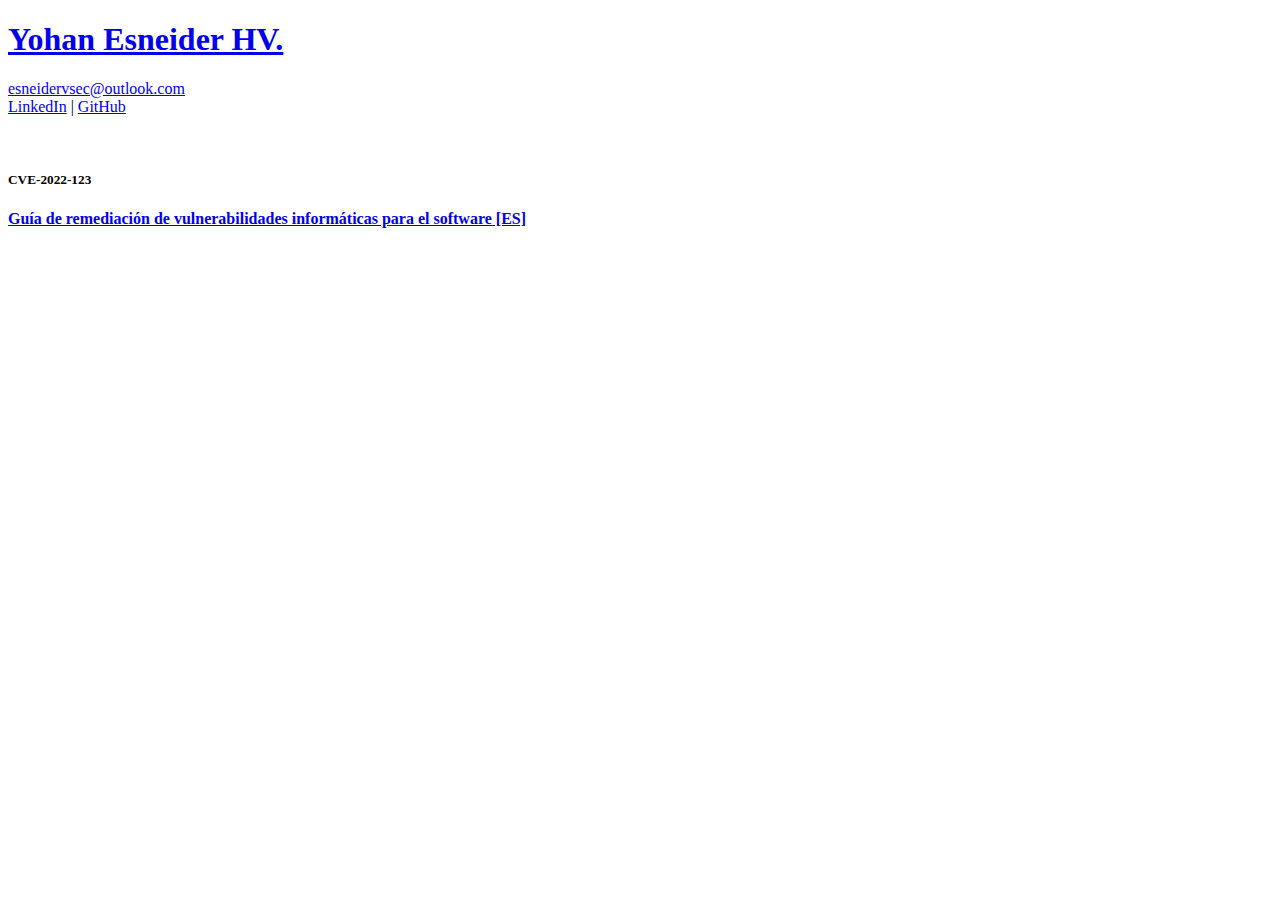
==== notes/cve-2022-123.html @ c5640135 "Update cve-2022-123.html" ====
<!DOCTYPE html>
<html>
	<head>
		<link rel="stylesheet" href="https://esneiderhv.github.io/styles.css">
</head>
	<body>
		<title>GitHub | Yohan Esneider</title>
		<div class="header">
			<h1><a href="https://esneiderhv.github.io/" target="_top" >Yohan Esneider HV.</a></h1>
		</div>
		<div class="footer">
			<a href="mailto:esneidervsec@outlook.com" target="_blank" rel="noopener noreferrer">esneidervsec@outlook.com</a><br>
			<a href="https://www.linkedin.com/in/yohanesneiderhv" target="_blank" rel="noopener noreferrer">LinkedIn</a><a> | </a>
			<a href="https://www.github.com/esneiderhv" target="_blank" rel="noopener noreferrer"> GitHub</a>
		</div>
		<div class="row">
			<p>&nbsp;</p>
			<h5>CVE-2022-123</h5>
			<h4><a href="https://repository.libertadores.edu.co/bitstream/handle/11371/1300/hernandezyohan2017.pdf?sequence=1&isAllowed=y" target="_blank" rel="noopener noreferrer">Guía de remediación de vulnerabilidades informáticas para el software [ES]</a></h4>
			
		</div>
	</body> 

</html>
<!-- <h3>...</h3> -->
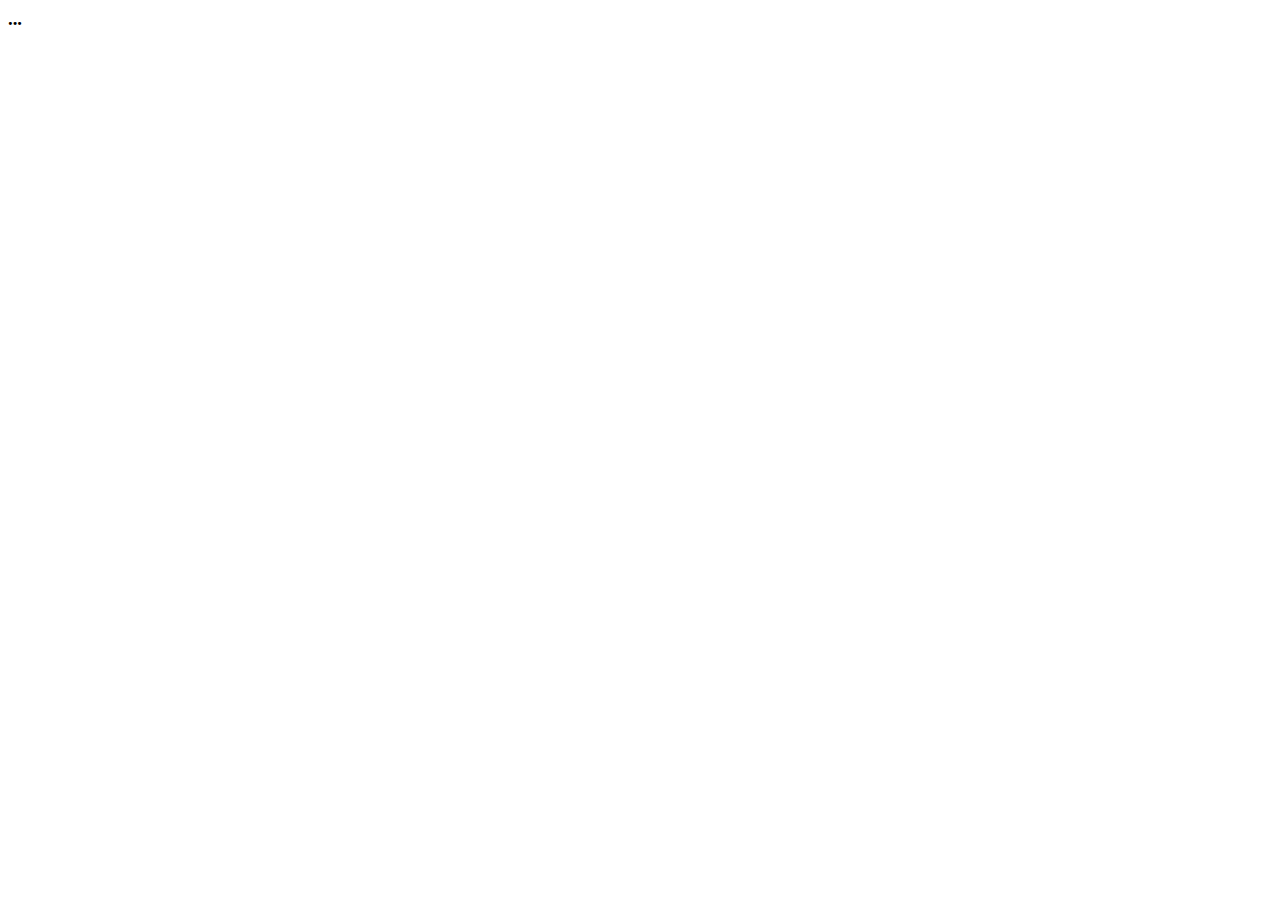
==== commit ca912c88: "Update cve-2022-123.html" ====
--- a/notes/cve-2022-123.html
+++ b/notes/cve-2022-123.html
@@ -1,3 +1,4 @@
+<!--
 <!DOCTYPE html>
 <html>
 	<head>
@@ -22,4 +23,5 @@
 	</body> 
 
 </html>
-<!-- <h3>...</h3> -->
+-->
+<h3>...</h3>
